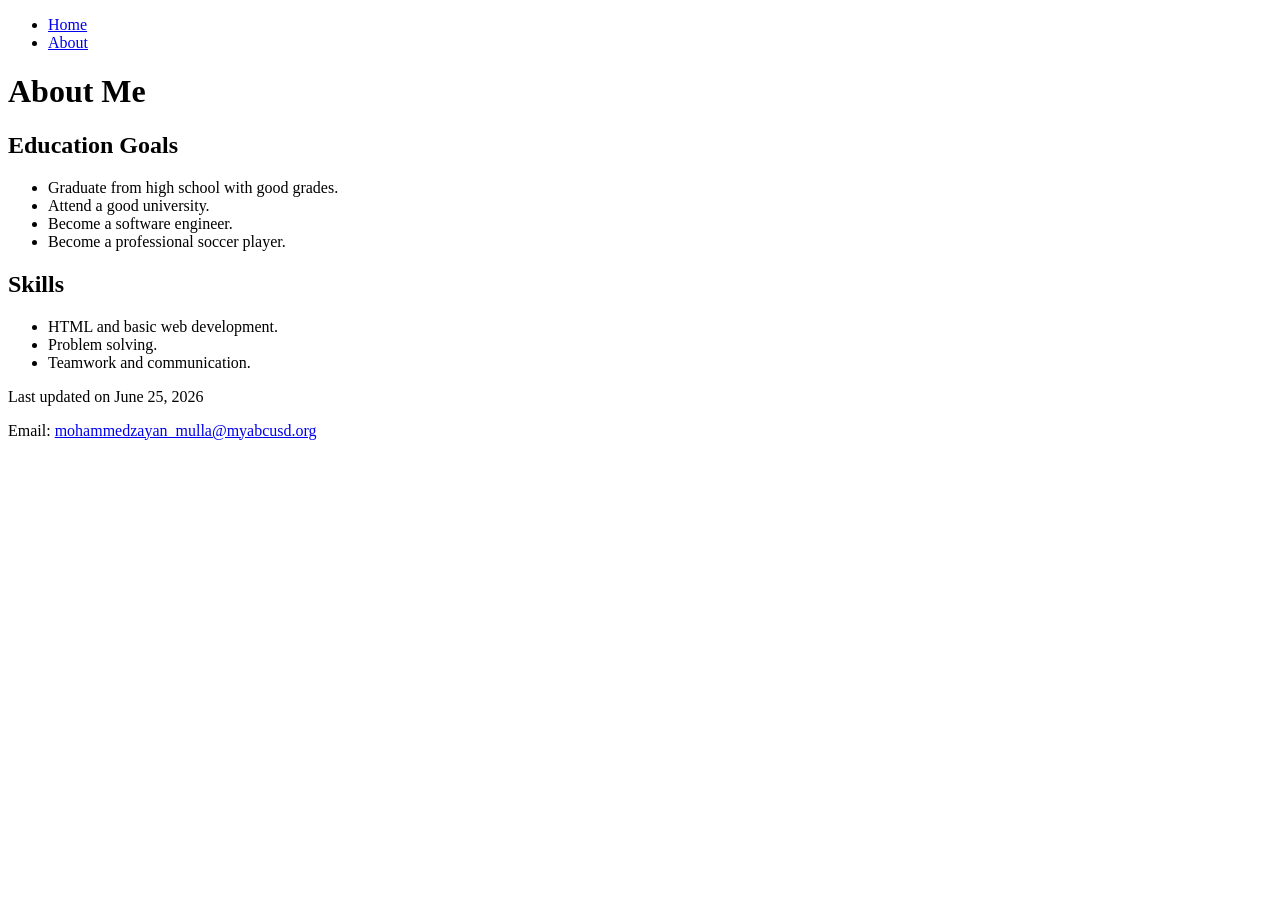
==== about.html @ 27ccd79b "Add files via upload" ====
<!DOCTYPE html>
<html lang="en">

<head>
    <meta charset="UTF-8">
    <meta name="viewport" content="width=device-width, initial-scale=1.0">
    <title>About</title>
</head>

<body>

    <nav>
        <ul>
            <li><a href="index.html">Home</a></li>
            <li><a href="about.html">About</a></li>
        </ul>
    </nav>

    <h1>About Me</h1>

    <h2>Education Goals</h2>

    <ul>
        <li>Graduate from high school with good grades.</li>
        <li>Attend a good university.</li>
        <li>Become a software engineer.</li>
        <li>Become a professional soccer player.</li>
    </ul>

    <h2>Skills</h2>

    <ul>
        <li>HTML and basic web development.</li>
        <li>Problem solving.</li>
        <li>Teamwork and communication.</li>
    </ul>

    <footer>
        <p>Last updated on June 25, 2026</p>

        <p>
            Email:
            <a href="mailto:mohammedzayan_mulla@myabcusd.org">mohammedzayan_mulla@myabcusd.org</a>
        </p>
    </footer>

</body>

</html>
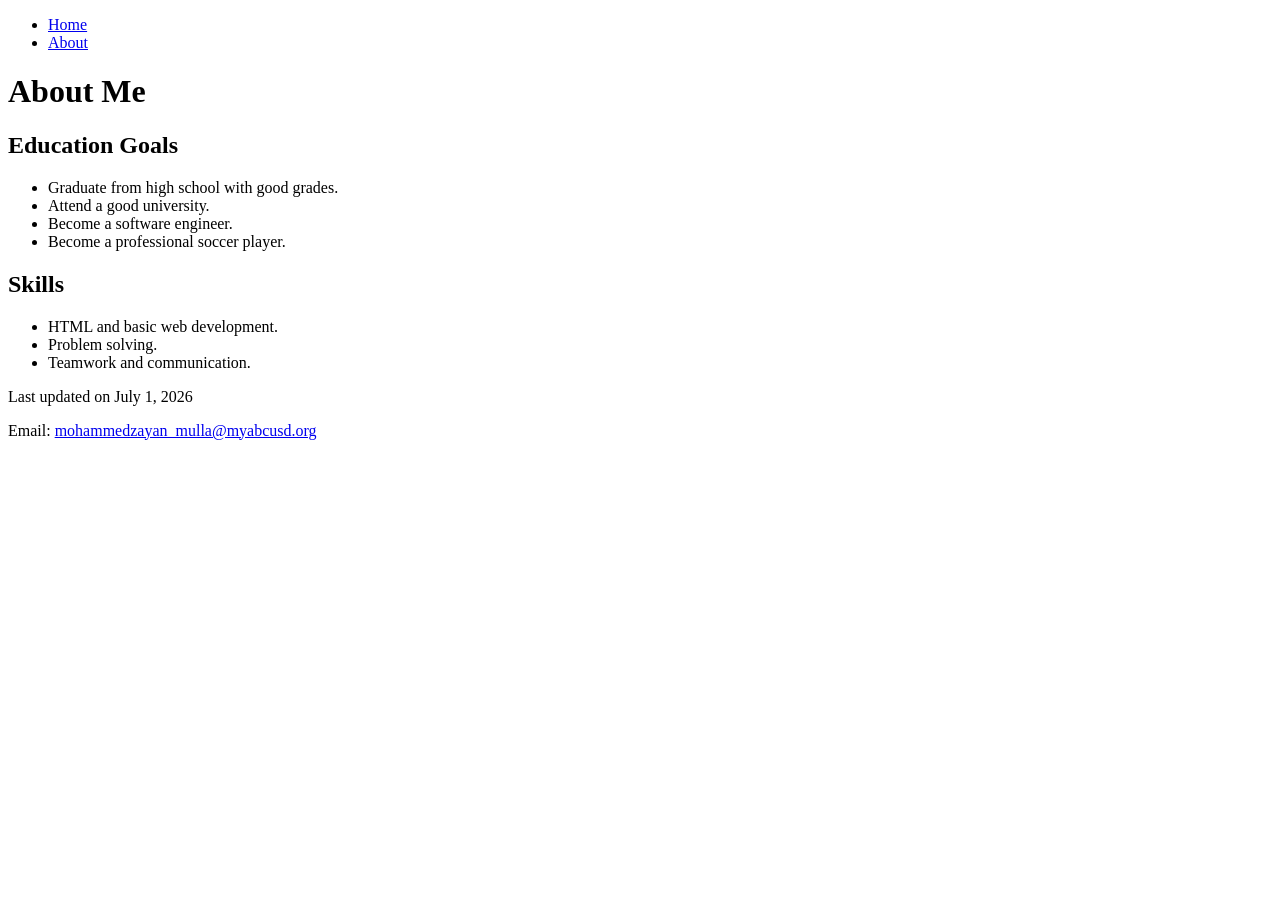
==== commit bbd49fad: "Update about.html" ====
--- a/about.html
+++ b/about.html
@@ -36,7 +36,7 @@
     </ul>
 
     <footer>
-        <p>Last updated on June 25, 2026</p>
+        <p>Last updated on July 1, 2026</p>
 
         <p>
             Email:
@@ -46,4 +46,4 @@
 
 </body>
 
-</html>+</html>
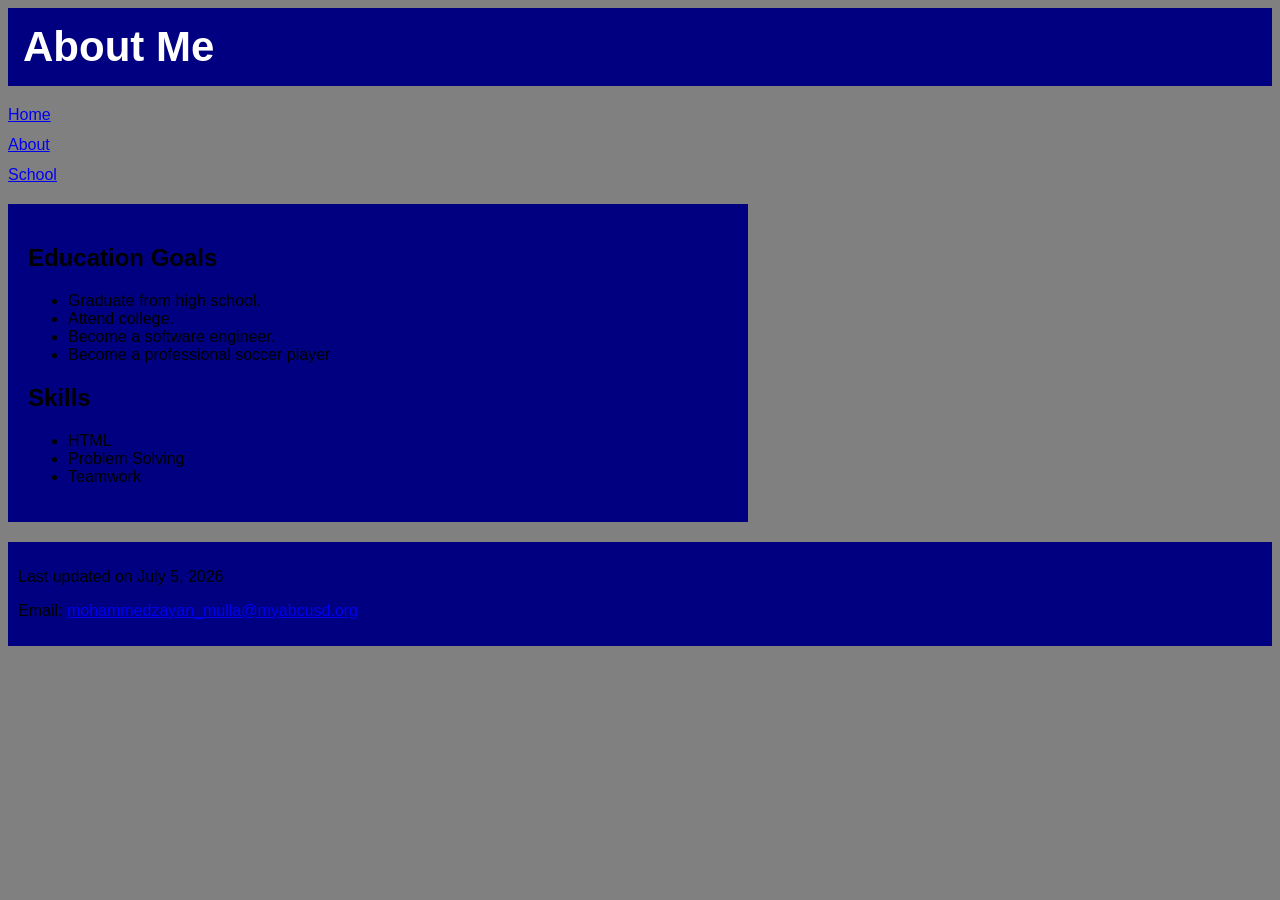
==== commit 9201cc80: "Refactor about.html with new structure and styles Updated the structure of the about page, added a h" ====
--- a/about.html
+++ b/about.html
@@ -5,43 +5,70 @@
     <meta charset="UTF-8">
     <meta name="viewport" content="width=device-width, initial-scale=1.0">
     <title>About</title>
+
+    <link rel="stylesheet" href="main.css">
 </head>
 
 <body>
 
+    <header>
+
+        <h1>About Me</h1>
+
+    </header>
+
     <nav>
+
         <ul>
+
             <li><a href="index.html">Home</a></li>
+
             <li><a href="about.html">About</a></li>
+
+            <li><a href="#">School</a></li>
+
         </ul>
+
     </nav>
 
-    <h1>About Me</h1>
+    <section>
 
-    <h2>Education Goals</h2>
+        <h2>Education Goals</h2>
 
-    <ul>
-        <li>Graduate from high school with good grades.</li>
-        <li>Attend a good university.</li>
-        <li>Become a software engineer.</li>
-        <li>Become a professional soccer player.</li>
-    </ul>
+        <ul>
 
-    <h2>Skills</h2>
+            <li>Graduate from high school.</li>
 
-    <ul>
-        <li>HTML and basic web development.</li>
-        <li>Problem solving.</li>
-        <li>Teamwork and communication.</li>
-    </ul>
+            <li>Attend college.</li>
+
+            <li>Become a software engineer.</li>
+            
+            <li>Become a professional soccer player</li>
+
+        </ul>
+
+        <h2>Skills</h2>
+
+        <ul>
+
+            <li>HTML</li>
+
+            <li>Problem Solving</li>
+
+            <li>Teamwork</li>
+
+        </ul>
+
+    </section>
 
     <footer>
-        <p>Last updated on July 1, 2026</p>
 
-        <p>
-            Email:
-            <a href="mailto:mohammedzayan_mulla@myabcusd.org">mohammedzayan_mulla@myabcusd.org</a>
+        <p>Last updated on July 5, 2026</p>
+
+        <p>Email:
+            <a href="mohammedzayan_mulla@myabcusd.org">mohammedzayan_mulla@myabcusd.org</a>
         </p>
+
     </footer>
 
 </body>
--- a/main.css
+++ b/main.css
@@ -0,0 +1,61 @@
+body {
+
+    background-color: gray;
+
+    font-family: Arial, Helvetica, sans-serif;
+
+}
+
+header {
+
+    background-color: navy;
+
+    color: white;
+
+    padding: 15px;
+
+}
+
+h1 {
+
+    font-size: 42px;
+
+    margin: 0;
+
+}
+
+nav ul {
+
+    list-style-type: none;
+
+    padding: 0;
+
+    margin: 20px 0;
+
+}
+
+nav li {
+
+    margin-bottom: 12px;
+
+}
+
+section {
+
+    background-color: navy;
+
+    width: 700px;
+
+    padding: 20px;
+
+}
+
+footer {
+
+    background-color: navy;
+
+    padding: 10px;
+
+    margin-top: 20px;
+
+}
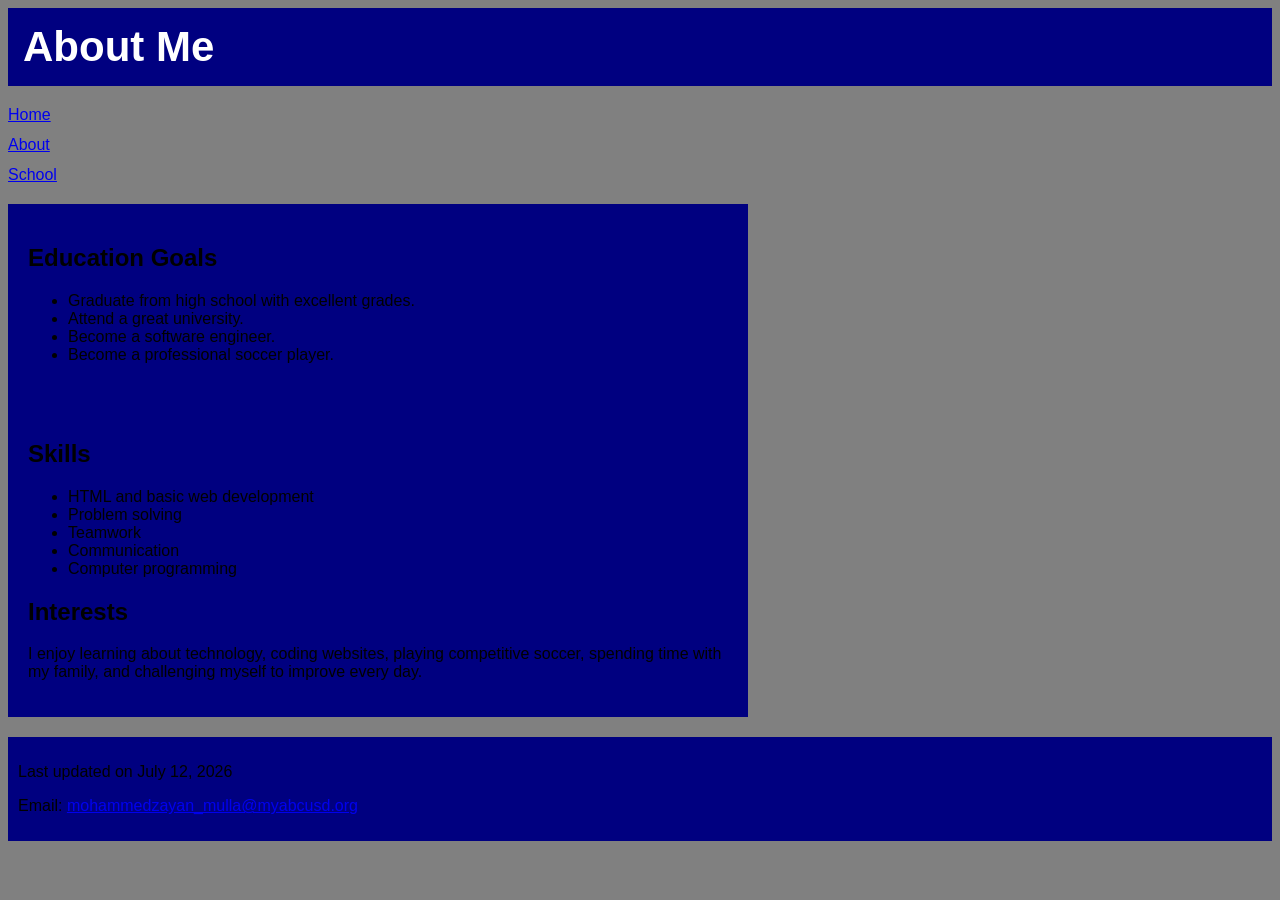
==== commit 6b5e85b3: "Revise About page layout and content Updated the layout and content of the About page, adding column" ====
--- a/about.html
+++ b/about.html
@@ -11,66 +11,78 @@
 
 <body>
 
+<div id="container">
+
     <header>
-
         <h1>About Me</h1>
-
     </header>
 
     <nav>
-
         <ul>
-
             <li><a href="index.html">Home</a></li>
-
             <li><a href="about.html">About</a></li>
-
-            <li><a href="#">School</a></li>
-
+            <li><a href="school.html">School</a></li>
         </ul>
-
     </nav>
 
-    <section>
+    <div id="leftColumn">
 
-        <h2>Education Goals</h2>
+        <section>
 
-        <ul>
+            <h2>Education Goals</h2>
 
-            <li>Graduate from high school.</li>
+            <ul>
+                <li>Graduate from high school with excellent grades.</li>
+                <li>Attend a great university.</li>
+                <li>Become a software engineer.</li>
+                <li>Become a professional soccer player.</li>
+            </ul>
 
-            <li>Attend college.</li>
+        </section>
 
-            <li>Become a software engineer.</li>
-            
-            <li>Become a professional soccer player</li>
+    </div>
 
-        </ul>
+    <div id="rightColumn">
 
-        <h2>Skills</h2>
+        <section>
 
-        <ul>
+            <h2>Skills</h2>
 
-            <li>HTML</li>
+            <ul>
+                <li>HTML and basic web development</li>
+                <li>Problem solving</li>
+                <li>Teamwork</li>
+                <li>Communication</li>
+                <li>Computer programming</li>
+            </ul>
 
-            <li>Problem Solving</li>
+            <h2>Interests</h2>
 
-            <li>Teamwork</li>
+            <p>
+                I enjoy learning about technology, coding websites,
+                playing competitive soccer, spending time with my family,
+                and challenging myself to improve every day.
+            </p>
 
-        </ul>
+        </section>
 
-    </section>
+    </div>
 
     <footer>
 
-        <p>Last updated on July 5, 2026</p>
+        <p>Last updated on July 12, 2026</p>
 
-        <p>Email:
-            <a href="mohammedzayan_mulla@myabcusd.org">mohammedzayan_mulla@myabcusd.org</a>
+        <p>
+            Email:
+            <a href="mailto:mohammedzayan_mulla@myabcusd.org">
+                mohammedzayan_mulla@myabcusd.org
+            </a>
         </p>
 
     </footer>
 
+</div>
+
 </body>
 
 </html>
